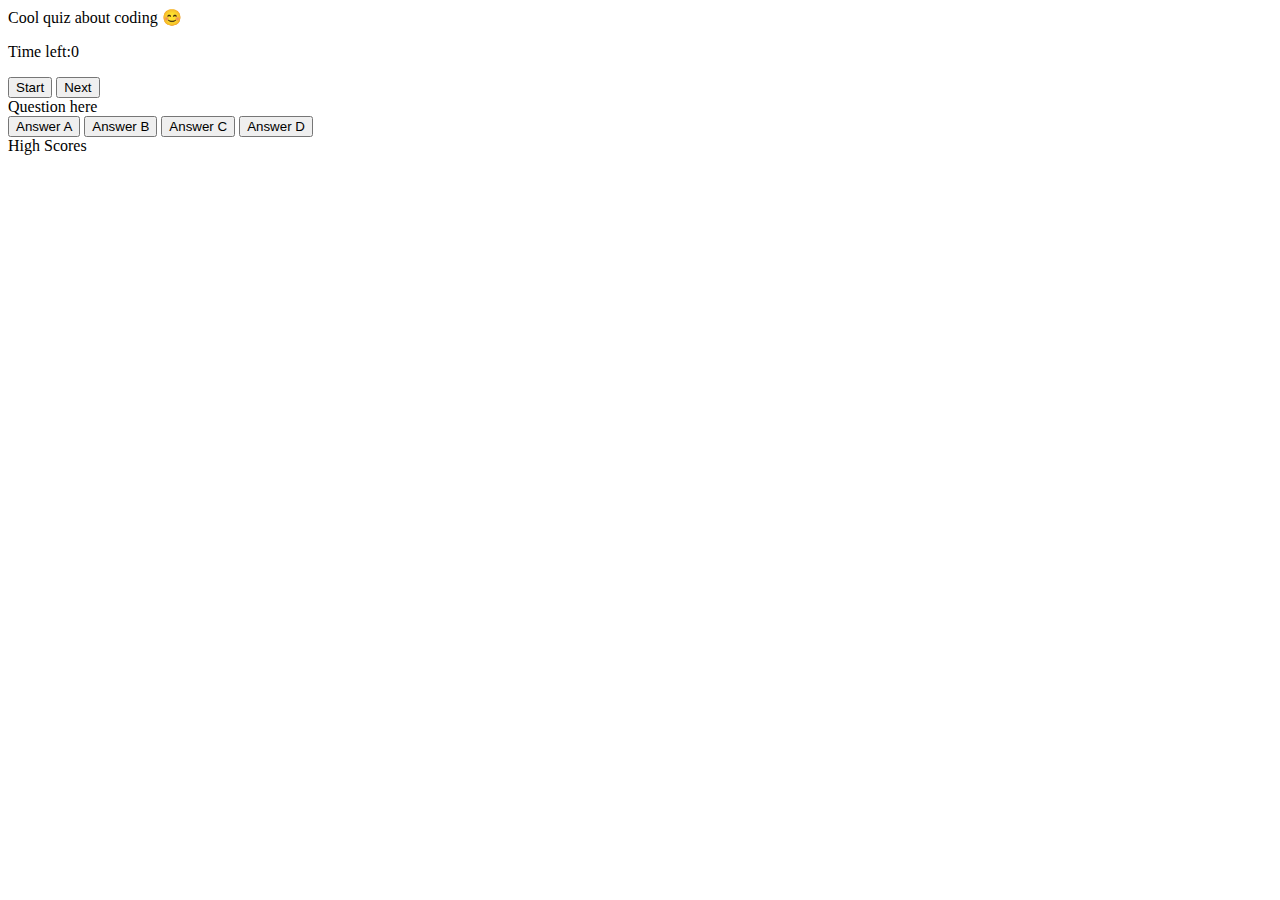
==== index.html @ c538825e "im a fool" ====
<!DOCTYPE html>
<html lang="en">
<head>
    <meta charset="UTF-8">
    <meta http-equiv="X-UA-Compatible" content="IE=edge">
    <meta name="viewport" content="width=device-width, initial-scale=1.0">
    <title>Code quiz</title>
    <link rel="stylesheet" href="assets/css/style.css"/>

</head>
<header>Cool quiz about coding 😊</header>
<body>
    <p id="timer" class="timer">Time left:0 </p>
    <!-- javascript should have at least 3-5 containers -->
    <!-- code below is just an example and can be removed/modified -->
    <div class="container"> 
        <button id="start-button" class="start-button button">Start</button>

        <button id="next-button" class="next-button button">Next</button>

        <div id="question">Question here</div>
        
        <div id="answer-buttons" class="answer-buttons">
            <button class="button">Answer A</button>
            <button class="button">Answer B</button>
            <button class="button">Answer C</button>
            <button class="button">Answer D</button>
        </div>

    </div>
    <footer id="High Scores">High Scores</footer>
    <script src="assets/js/main.js"></script>
</body>
</html>
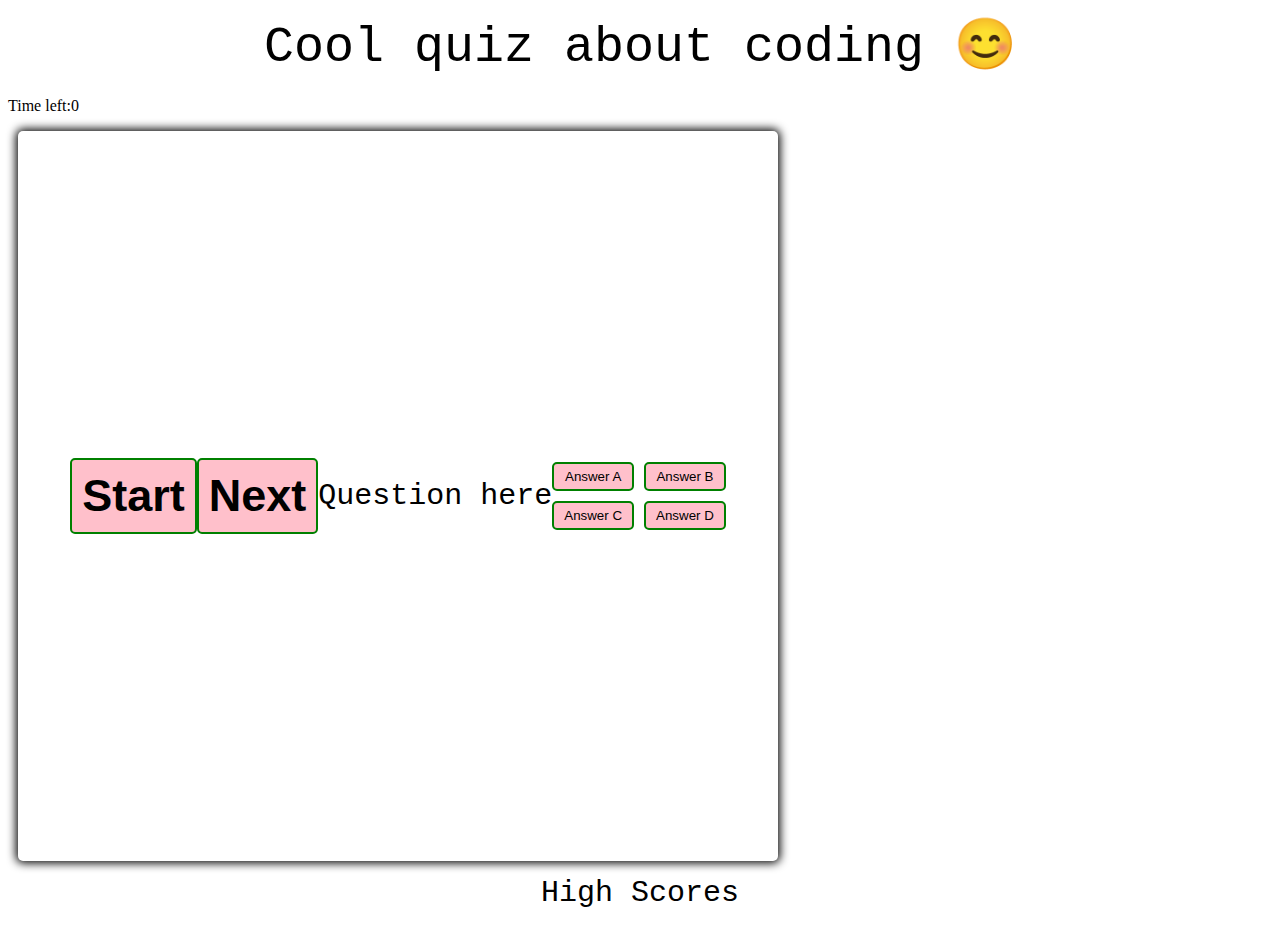
==== commit 40ba37b7: "messed up files fixing them" ====
--- a/index.html
+++ b/index.html
@@ -5,7 +5,7 @@
     <meta http-equiv="X-UA-Compatible" content="IE=edge">
     <meta name="viewport" content="width=device-width, initial-scale=1.0">
     <title>Code quiz</title>
-    <link rel="stylesheet" href="assets/css/style.css"/>
+    <link rel="stylesheet" href="Develop/assets/css/style.css"/>
 
 </head>
 <header>Cool quiz about coding 😊</header>
@@ -29,6 +29,6 @@
 
     </div>
     <footer id="High Scores">High Scores</footer>
-    <script src="assets/js/main.js"></script>
+    <script src="Develop/assets/js/main.js"></script>
 </body>
 </html>--- a/Develop/assets/css/style.css
+++ b/Develop/assets/css/style.css
@@ -0,0 +1,66 @@
+header{
+    font-family: 'Courier New', Courier, monospace;
+    font-size: 50px;
+    padding: 5px;
+    margin: 10px;
+    display: flex;
+    justify-content: center;
+    align-items: center;
+}
+
+.container{
+    background:white;
+    font-family: 'Courier New', Courier, monospace;
+    font-size: 30px;
+    padding: 5px;
+    margin: 10px;
+    border-radius: 5px;
+    box-shadow: 0 0 10px 2px;
+    width: 750px;
+    max-width: 90%;
+    height: 80vh;
+    display: flex;
+    justify-content: center;
+    align-items: center;
+}
+
+footer{
+    font-family: 'Courier New', Courier, monospace;
+    font-size: 30px;
+    padding: 5px;
+    margin: 10px;
+    display: flex;
+    justify-content: center;
+    align-items: center;
+}
+
+.answer-buttons{
+    display: grid;
+    grid-template-columns: repeat(2, auto);
+    gap: 10px;
+    margin: 20px 0;
+}
+
+.button{
+    border: 2px solid green;
+    background-color: pink;
+    border-radius: 5px;
+    padding: 5px 10px;
+    outline: none;
+}
+
+.button:hover {
+    border-color: red;
+}
+
+.next-button{
+    font-size: 45px;
+    font-weight: bold;
+    padding: 10px 10px;
+}
+
+.start-button{
+    font-size: 45px;
+    font-weight: bold;
+    padding: 10px 10px;
+}